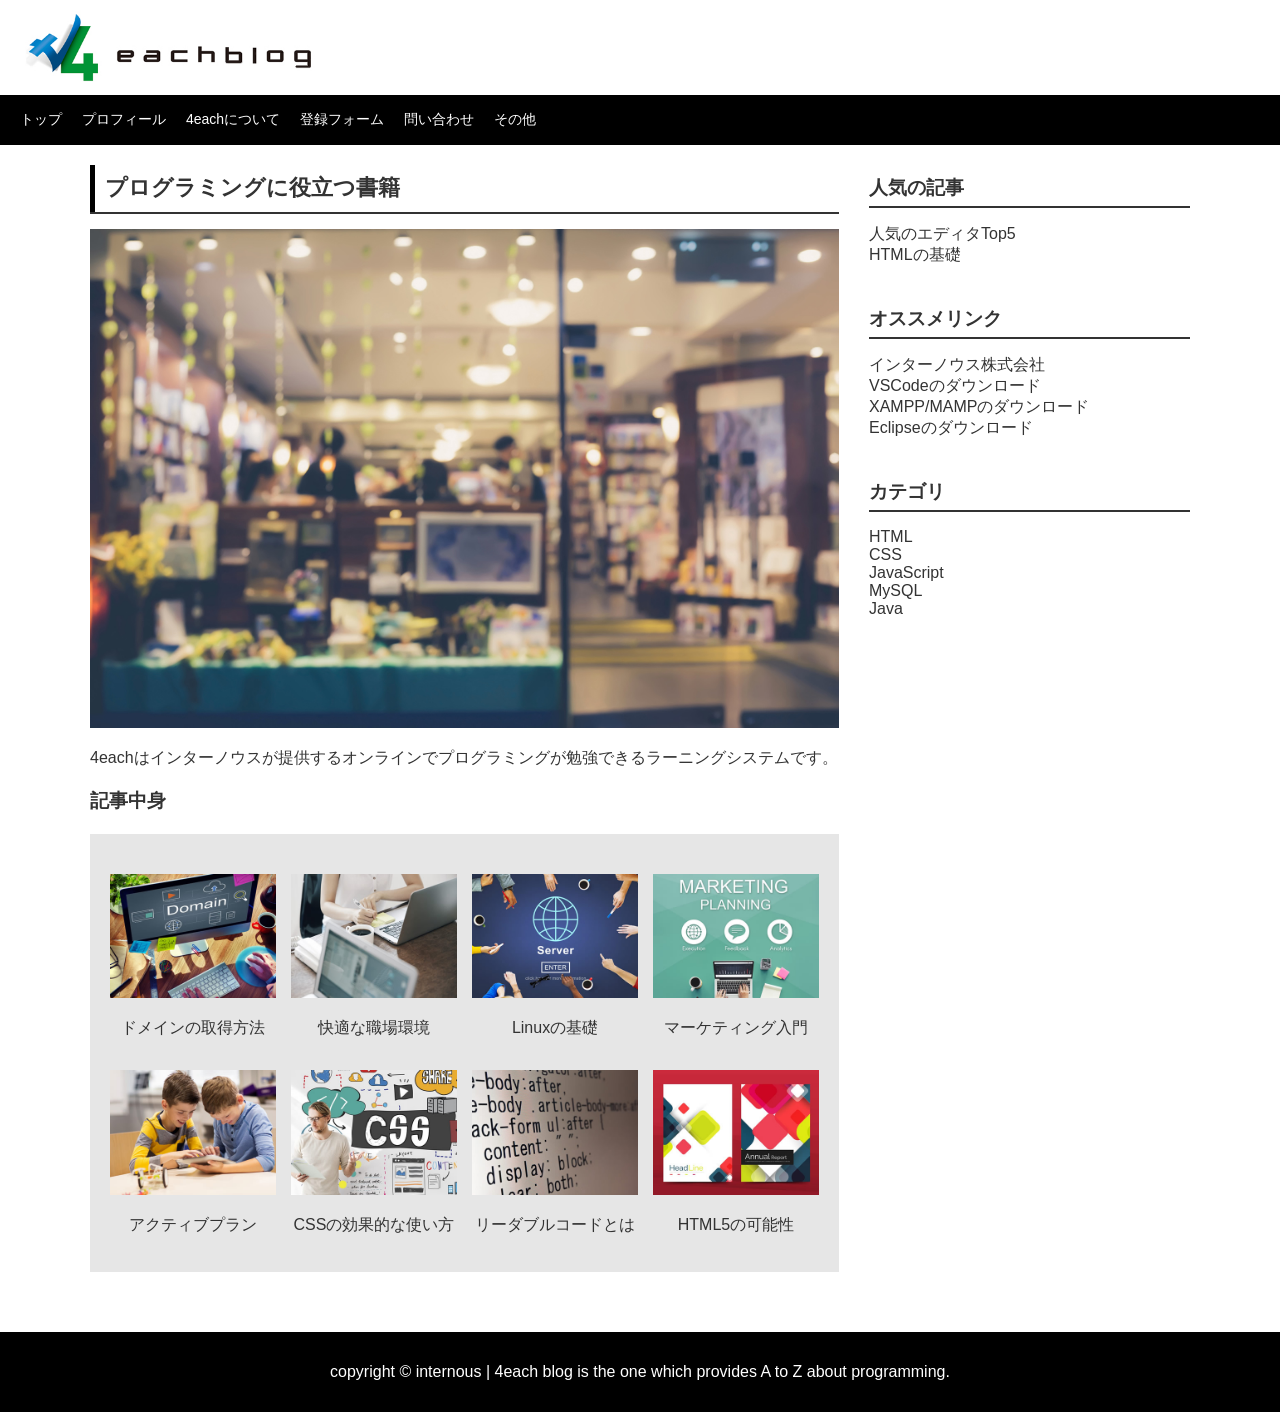
==== index.html @ e5bc5e72 "課題追加1" ====
<!DOCTYPE html>
<html lang="ja">
<head>
    <meta charset="UTF-8">
    <meta name="viewport" content="width=device-width, initial-scale=1.0">
    <title>4each blog</title>
    <link rel="stylesheet" href="./css/style.css">
</head>
<body>

<header>
    <div class="header-logo">
        <img src="img/4eachblog_logo.jpg" alt="4eachblogロゴ">
        <span></span>
    </div>

    <nav>
        <ul>
            <li>トップ</li>
            <li>プロフィール</li>
            <li>4eachについて</li>
            <li>登録フォーム</li>
            <li>問い合わせ</li>
            <li>その他</li>
        </ul>
    </nav>
</header>

<main>
    <div class="container">

        <div class="main-content">

            <h2>プログラミングに役立つ書籍</h2>

            <img class="main-image" src="img/bookstore.jpg" alt="書店">

            <p>
                4eachはインターノウスが提供するオンラインでプログラミングが勉強できるラーニングシステムです。
            </p>

            <h3>記事中身</h3>
            <div class="article-wrapper">
            <div class="article-list">
                <div class="article-item">
                    <img src="img/pic1.jpg" alt="">
                    <p>ドメインの取得方法</p>
                </div>

                <div class="article-item">
                    <img src="img/pic2.jpg" alt="">
                    <p>快適な職場環境</p>
                </div>

                <div class="article-item">
                    <img src="img/pic3.jpg" alt="">
                    <p>Linuxの基礎</p>
                </div>

                <div class="article-item">
                    <img src="img/pic4.jpg" alt="">
                    <p>マーケティング入門</p>
                </div>

                <div class="article-item">
                    <img src="img/pic5.jpg" alt="">
                    <p>アクティブプラン</p>
                </div>

                <div class="article-item">
                    <img src="img/pic6.jpg" alt="">
                    <p>CSSの効果的な使い方</p>
                </div>

                <div class="article-item">
                    <img src="img/pic7.jpg" alt="">
                    <p>リーダブルコードとは</p>
                </div>

                <div class="article-item">
                    <img src="img/pic8.jpg" alt="">
                    <p>HTML5の可能性</p>
                </div>
            </div>
            </div>

        </div>

        <aside class="sidebar">

            <div class="side-box">
                <h3>人気の記事</h3>
                <ul>
                    <li><a href="#">人気のエディタTop5</a></li>
                    <li><a href="#">HTMLの基礎</a></li>
                </ul>
            </div>

            <div class="side-box">
                <h3>オススメリンク</h3>
                <ul>
                    <li><a href="#">インターノウス株式会社</a></li>
                    <li><a href="#">VSCodeのダウンロード</a></li>
                    <li><a href="#">XAMPP/MAMPのダウンロード</a></li>
                    <li><a href="#">Eclipseのダウンロード</a></li>
                </ul>
            </div>

            <div class="side-box">
                <h3>カテゴリ</h3>
                <ul>
                    <li><a href="#">HTML</a></li>
                    <li><a href="#">CSS</a></li>
                    <li><a href="#">JavaScript</a></li>
                    <li><a href="#">MySQL</a></li>
                    <li><a href="#">Java</a></li>
                </ul>
            </div>

        </aside>

    </div>
</main>

<footer>
    <p>copyright © internous | 4each blog is the one which provides A to Z about programming.</p>
</footer>

</body>
</html>
---- css/style.css ----
body {
    margin: 0;
    font-family: "Hiragino Sans", "Meiryo", sans-serif;
    background: #fff;
    color: #333;
}

/* --------------------
   ヘッダー
-------------------- */
header {
    width: 100%;
    background: #ffffff;
    color: #ffffff;
}

.header-logo {
    display: flex;
    align-items: center;
    padding: 10px 20px;
}

.header-logo img {
    width: 300px;
    
}
/* --------------------
   ナビゲーション
-------------------- */
nav {
    background-color: #000;  /* 黒いバー */
}

nav ul {
    display: flex;
    align-items: center;     /* 子要素(li)を上下中央寄せ */
    list-style: none;
    margin: 0;
    padding: 0 20px;
    height: 50px;            /* バーの高さを固定 */
}

nav ul li {
    margin-right: 20px;
    color: #fff;             /* 白文字 */
    display: flex;
    align-items: center;     /* liの中のテキストも上下中央寄せ */
    font-size: 14px;
}

/* --------------------
   ページ全体レイアウト
-------------------- */
.container {
    width: 95%;
    max-width: 1100px;
    margin: 20px auto;
    display: flex;
}

/* --------------------
   メインコンテンツ
-------------------- */
.main-content {
    width: 70%;
}

.main-image {
    width: 100%;
}

.article-list {
    display: grid;
    grid-template-columns: repeat(4, 1fr);
    gap: 15px;
    margin-top: 20px;
}

.article-item {
    text-align: center;
}

.article-item img {
    width: 100%;
    height: auto;
}

/* --------------------
   サイドバー
-------------------- */
.sidebar {
    width: 30%;
    padding-left: 30px;
}

.side-box {
    padding-top: 10px;
    margin-bottom: 30px;
}

/* タイトルの下に線を入れる */
.side-box h3 {
    margin-top: 0;
    margin-bottom: 10px;
    padding-bottom: 5px;
    border-bottom: 2px solid #333;
}

.side-box ul {
    list-style: none;
    padding-left: 0;
}

.side-box ul li a {
    color: #333;
    text-decoration: none;
}

/* --------------------
   フッター
-------------------- */
footer {
    text-align: center;
    background: #000;
    color: #fff;
    padding: 15px 0;
    margin-top: 40px;
}

/* 見出し（プログラミングに役立つ書籍） */
.main-content h2 {
    font-size: 22px;
    margin: 0 0 15px;
    padding: 8px 0 8px 15px; /* 上下8pxで安定 */
    border-bottom: 2px solid #333;
    position: relative;
    line-height: 1.4; /* 縦線がズレない行間 */
}

/* 左の黒い縦線（上下ピッタリ） */
.main-content h2::before {
    content: "";
    position: absolute;
    left: 0;
    top: 0;
    bottom: 0;   /* ← height:100% より正確 */
    width: 5px;
    background-color: #000;
}
/* 記事画像一覧を囲むグレー背景枠（確実表示版） */
.article-wrapper {
    background: #e6e6e6;   /* 薄いグレー */
    padding: 20px;
    margin: 20px 0;
    display: block;       /* これで確実に描画される */
}
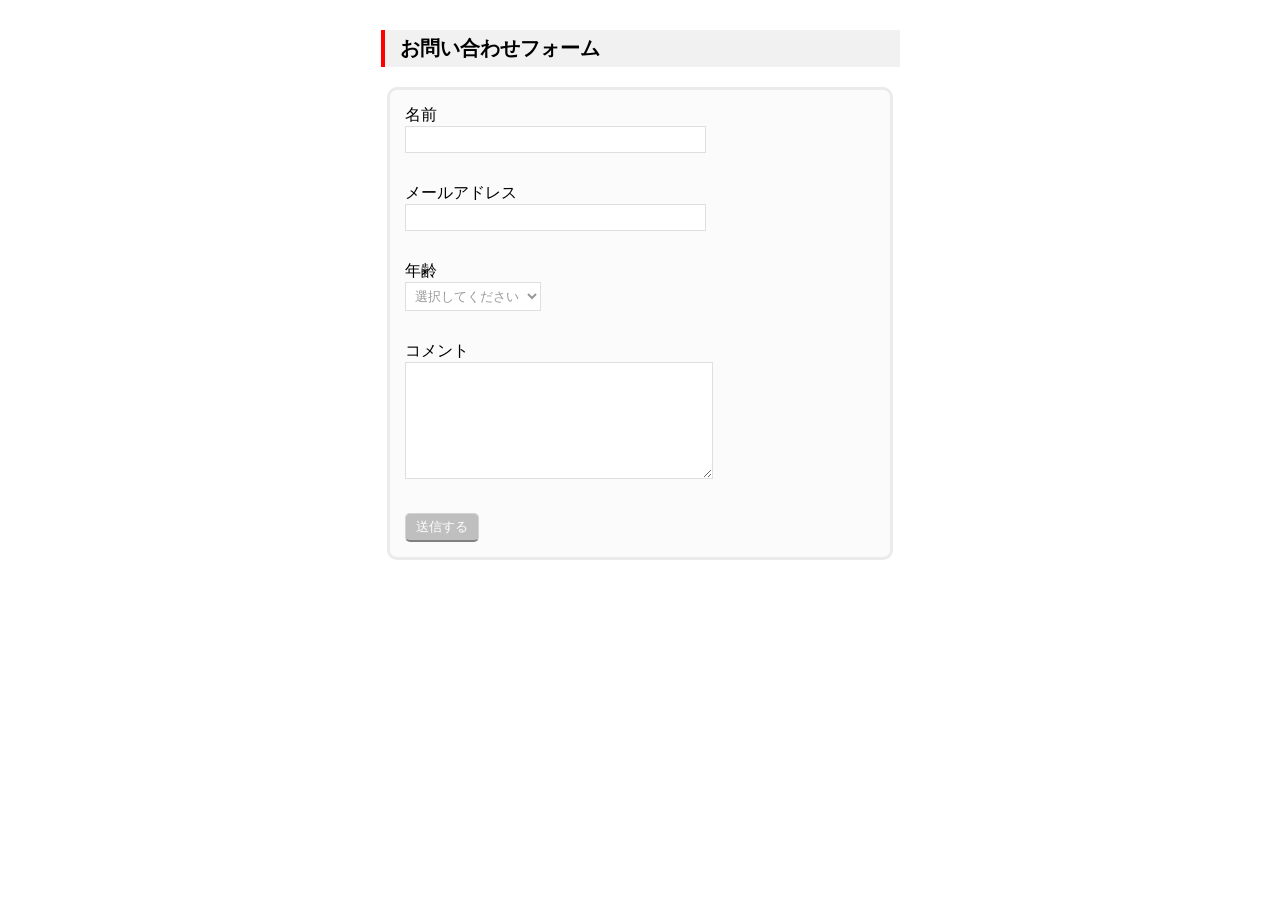
==== commit 330854e6: "PHPで作成した問い合わせフォーム" ====
--- a/index.html
+++ b/index.html
@@ -1,130 +1,45 @@
 <!DOCTYPE html>
 <html lang="ja">
+
 <head>
-    <meta charset="UTF-8">
-    <meta name="viewport" content="width=device-width, initial-scale=1.0">
-    <title>4each blog</title>
-    <link rel="stylesheet" href="./css/style.css">
+ <meta charset="utf-8">
+ <title>お問い合わせフォーム</title>
+ <link rel="stylesheet" type="text/css" href="style.css">
 </head>
+
 <body>
 
-<header>
-    <div class="header-logo">
-        <img src="img/4eachblog_logo.jpg" alt="4eachblogロゴ">
-        <span></span>
-    </div>
+ <h1>お問い合わせフォーム</h1>
+ <form method="post" action="mail_confirm.php">
+   <div>
+    <label>名前</label><br>
+    <input type="text" class="text" size="35" name="name">
+   </div>
+  
+   <div>
+     <label>メールアドレス</label><br>
+     <input type="text" class="text" size="35" name="mail">
+   </div>
 
-    <nav>
-        <ul>
-            <li>トップ</li>
-            <li>プロフィール</li>
-            <li>4eachについて</li>
-            <li>登録フォーム</li>
-            <li>問い合わせ</li>
-            <li>その他</li>
-        </ul>
-    </nav>
-</header>
+   <div>
+     <label>年齢</label><br>
+     <select class="dropdown" name="age">
+       <option>選択してください</option>
+       <option value="10代">10代</option>
+       <option value="20代">20代</option>
+       <option value="30代以上">30代以上</option>
+     </select>
+   </div>
 
-<main>
-    <div class="container">
+   <div>
+     <label>コメント</label><br>
+     <textarea cols="35" rows="7" name="comments"></textarea>
+   </div>
 
-        <div class="main-content">
+   <div>
+     <input type="submit" class="submit" value="送信する">
+   </div>
 
-            <h2>プログラミングに役立つ書籍</h2>
-
-            <img class="main-image" src="img/bookstore.jpg" alt="書店">
-
-            <p>
-                4eachはインターノウスが提供するオンラインでプログラミングが勉強できるラーニングシステムです。
-            </p>
-
-            <h3>記事中身</h3>
-            <div class="article-wrapper">
-            <div class="article-list">
-                <div class="article-item">
-                    <img src="img/pic1.jpg" alt="">
-                    <p>ドメインの取得方法</p>
-                </div>
-
-                <div class="article-item">
-                    <img src="img/pic2.jpg" alt="">
-                    <p>快適な職場環境</p>
-                </div>
-
-                <div class="article-item">
-                    <img src="img/pic3.jpg" alt="">
-                    <p>Linuxの基礎</p>
-                </div>
-
-                <div class="article-item">
-                    <img src="img/pic4.jpg" alt="">
-                    <p>マーケティング入門</p>
-                </div>
-
-                <div class="article-item">
-                    <img src="img/pic5.jpg" alt="">
-                    <p>アクティブプラン</p>
-                </div>
-
-                <div class="article-item">
-                    <img src="img/pic6.jpg" alt="">
-                    <p>CSSの効果的な使い方</p>
-                </div>
-
-                <div class="article-item">
-                    <img src="img/pic7.jpg" alt="">
-                    <p>リーダブルコードとは</p>
-                </div>
-
-                <div class="article-item">
-                    <img src="img/pic8.jpg" alt="">
-                    <p>HTML5の可能性</p>
-                </div>
-            </div>
-            </div>
-
-        </div>
-
-        <aside class="sidebar">
-
-            <div class="side-box">
-                <h3>人気の記事</h3>
-                <ul>
-                    <li><a href="#">人気のエディタTop5</a></li>
-                    <li><a href="#">HTMLの基礎</a></li>
-                </ul>
-            </div>
-
-            <div class="side-box">
-                <h3>オススメリンク</h3>
-                <ul>
-                    <li><a href="#">インターノウス株式会社</a></li>
-                    <li><a href="#">VSCodeのダウンロード</a></li>
-                    <li><a href="#">XAMPP/MAMPのダウンロード</a></li>
-                    <li><a href="#">Eclipseのダウンロード</a></li>
-                </ul>
-            </div>
-
-            <div class="side-box">
-                <h3>カテゴリ</h3>
-                <ul>
-                    <li><a href="#">HTML</a></li>
-                    <li><a href="#">CSS</a></li>
-                    <li><a href="#">JavaScript</a></li>
-                    <li><a href="#">MySQL</a></li>
-                    <li><a href="#">Java</a></li>
-                </ul>
-            </div>
-
-        </aside>
-
-    </div>
-</main>
-
-<footer>
-    <p>copyright © internous | 4each blog is the one which provides A to Z about programming.</p>
-</footer>
-
+ </form>
 </body>
-</html>
+</html>
--- a/style.css
+++ b/style.css
@@ -0,0 +1,44 @@
+body {
+    font-family:"Hiragino Kaku Gothic ProN","メイリオ",sans-serif;
+}
+
+h1 {
+    margin: 0 auto;
+    margin-top: 30px;
+    margin-bottom: 20px;
+    border-left: 4px red solid;
+    background-color: #f1f1f1;
+    padding-top: 5px;
+    padding-bottom: 5px;
+    padding-left: 15px;
+    width: 500px;
+    font-size: 20px;
+}
+
+form {
+    margin: 0 auto;
+    background-color: #fbfbfb;
+    border: 3px #ebebeb solid;
+    border-radius: 10px;
+    width: 500px;
+}
+
+form div{
+    padding: 15px;
+}
+
+.text,textarea,.dropdown{
+    border: 1px solid #dfdfdf;
+    padding: 5px;
+    color: #999;
+    background: #fff;
+}
+
+.submit{
+    border: 1px solid lightgrey;
+    padding: 4px 10px;
+    color: white;
+    background-color: #bfbfbf;
+    border-radius: 5px;
+    border-bottom: solid 2px gray;
+}
